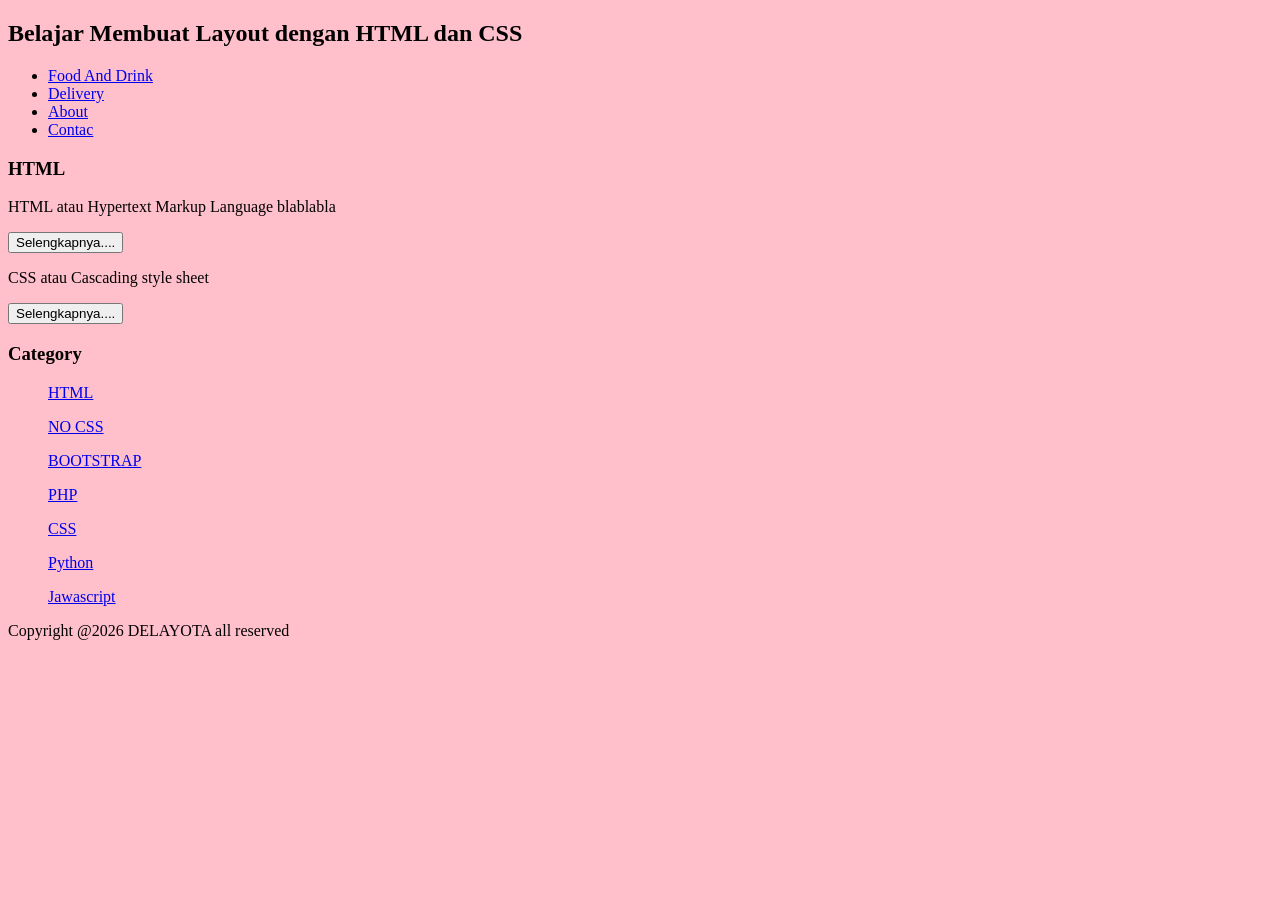
==== index.html @ 48ff5899 "Update index.html" ====
<!DOCTYPE html>
<html lang="en">
 <head>
 <body bgcolor="pink">
    <link rel="stylesheet" href="style.css">
 </head>
 <link rel="stylesheet" href="style.css">
 <body>
  <div class="header">
      <div class="jarak">
        <h2>Belajar Membuat Layout dengan HTML dan CSS</h2>
      </div>
  </div>
  <div class="menu">
          <ul>
                  <li><a href="index.html">Food And Drink</a></li>
                  <li><a href="about.html">Delivery</a></li>
                  <li><a href="blog.html">About</a></li>
                  <li><a href="contac.html">Contac</a></li>
          </ul>
  </div>
     <h3>HTML</h3>

     <p>HTML atau Hypertext Markup Language blablabla</p>
     <button>Selengkapnya....</button>       
     <P>CSS atau Cascading style sheet</p>
     <button>Selengkapnya....</button>


   <h3>Category</h3>
   <ul>
     <p><a href="#" >HTML</a><?p>
     <p><a href="#" >NO CSS</a></p>
     <p><a href="#" >BOOTSTRAP</a></p>
     <p><a href="#" >PHP</a></p>
     <p><a href="#" >CSS</a></p>
     <p><a href="#" >Python</a></p>
     <p><a href="#" >Jawascript</a></p>
   </ul>
     <p>Copyright @2026 DELAYOTA all reserved</p>
   </body>
</HTML>
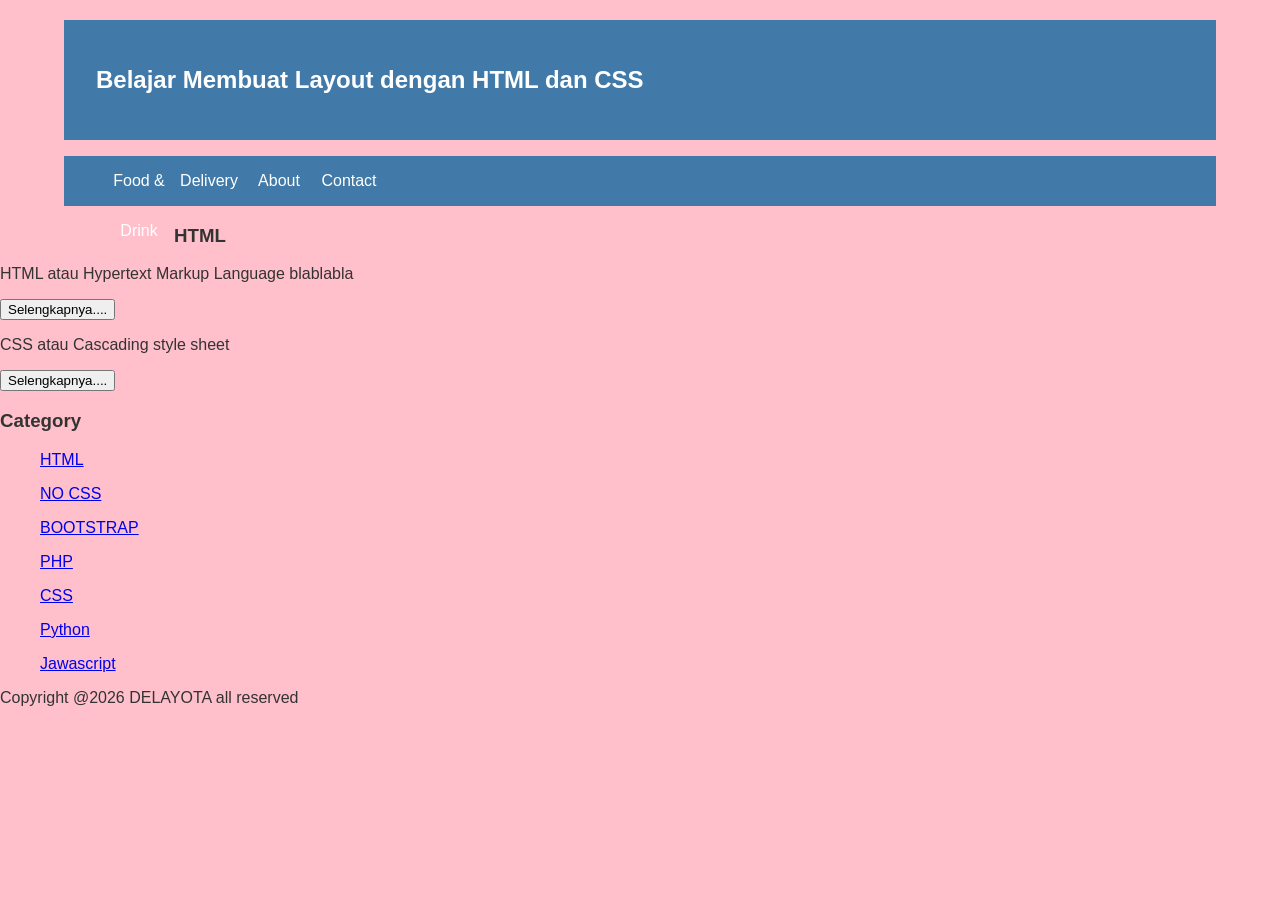
==== commit 27020c98: "Update index.html" ====
--- a/index.html
+++ b/index.html
@@ -13,10 +13,10 @@
   </div>
   <div class="menu">
           <ul>
-                  <li><a href="index.html">Food And Drink</a></li>
+                  <li><a href="index.html">Food & Drink</a></li>
                   <li><a href="about.html">Delivery</a></li>
                   <li><a href="blog.html">About</a></li>
-                  <li><a href="contac.html">Contac</a></li>
+                  <li><a href="contac.html">Contact</a></li>
           </ul>
   </div>
      <h3>HTML</h3>
--- a/style.css
+++ b/style.css
@@ -0,0 +1,48 @@
+body{
+    background-color:pink;
+    color:#333;
+    width:100%;
+    font-family:sans-serif;
+    margin:0 auto;
+}
+
+.header{
+    width:90%;
+    margin:0 auto;
+    height:120px;
+    line-height:120px;
+    background:#417aa8;
+    color:#fff;
+}
+
+.jarak{
+    padding:0 2pc;
+}
+
+.menu{
+    background-color:#417aa8;
+    height:50px;
+    line-height:50px;
+    position:relative;
+    width:90%;
+    margin:0 auto;
+    padding:0 auto;
+}
+
+.menu ul {
+    list-style:none;
+}
+
+.menu ul li a {
+    float:left;
+    width:70px;
+    display:block;
+    text-align:center;
+    color:#FFF;
+    text-decoration:none;
+}
+
+.menu ul li a:hover {
+    background-color:#4b88bb;
+    display:block;
+}
--- a/style.css
+++ b/style.css
@@ -0,0 +1,48 @@
+body{
+    background-color:pink;
+    color:#333;
+    width:100%;
+    font-family:sans-serif;
+    margin:0 auto;
+}
+
+.header{
+    width:90%;
+    margin:0 auto;
+    height:120px;
+    line-height:120px;
+    background:#417aa8;
+    color:#fff;
+}
+
+.jarak{
+    padding:0 2pc;
+}
+
+.menu{
+    background-color:#417aa8;
+    height:50px;
+    line-height:50px;
+    position:relative;
+    width:90%;
+    margin:0 auto;
+    padding:0 auto;
+}
+
+.menu ul {
+    list-style:none;
+}
+
+.menu ul li a {
+    float:left;
+    width:70px;
+    display:block;
+    text-align:center;
+    color:#FFF;
+    text-decoration:none;
+}
+
+.menu ul li a:hover {
+    background-color:#4b88bb;
+    display:block;
+}
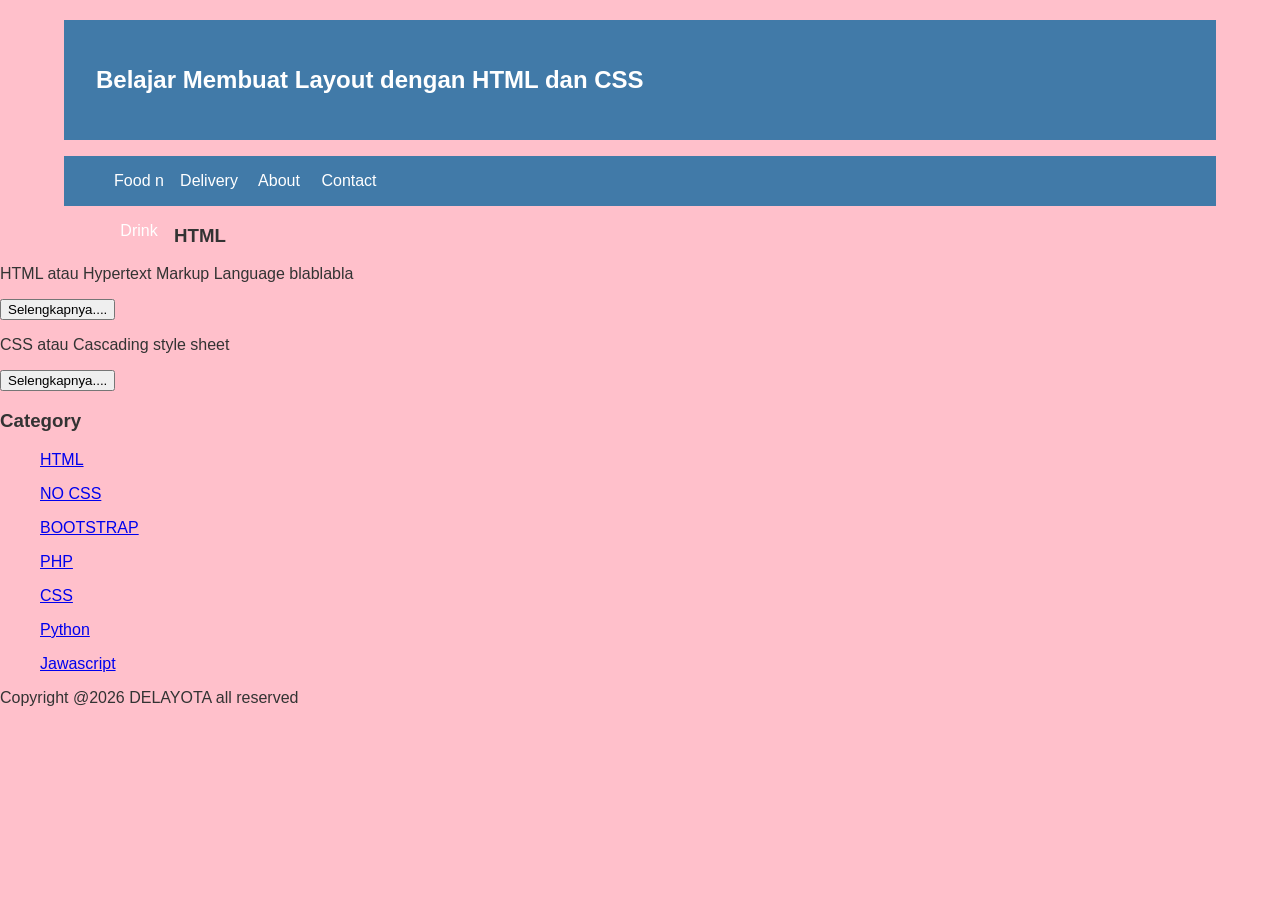
==== commit 20eae99b: "Update index.html" ====
--- a/index.html
+++ b/index.html
@@ -13,7 +13,7 @@
   </div>
   <div class="menu">
           <ul>
-                  <li><a href="index.html">Food & Drink</a></li>
+                  <li><a href="index.html">Food n Drink</a></li>
                   <li><a href="about.html">Delivery</a></li>
                   <li><a href="blog.html">About</a></li>
                   <li><a href="contac.html">Contact</a></li>
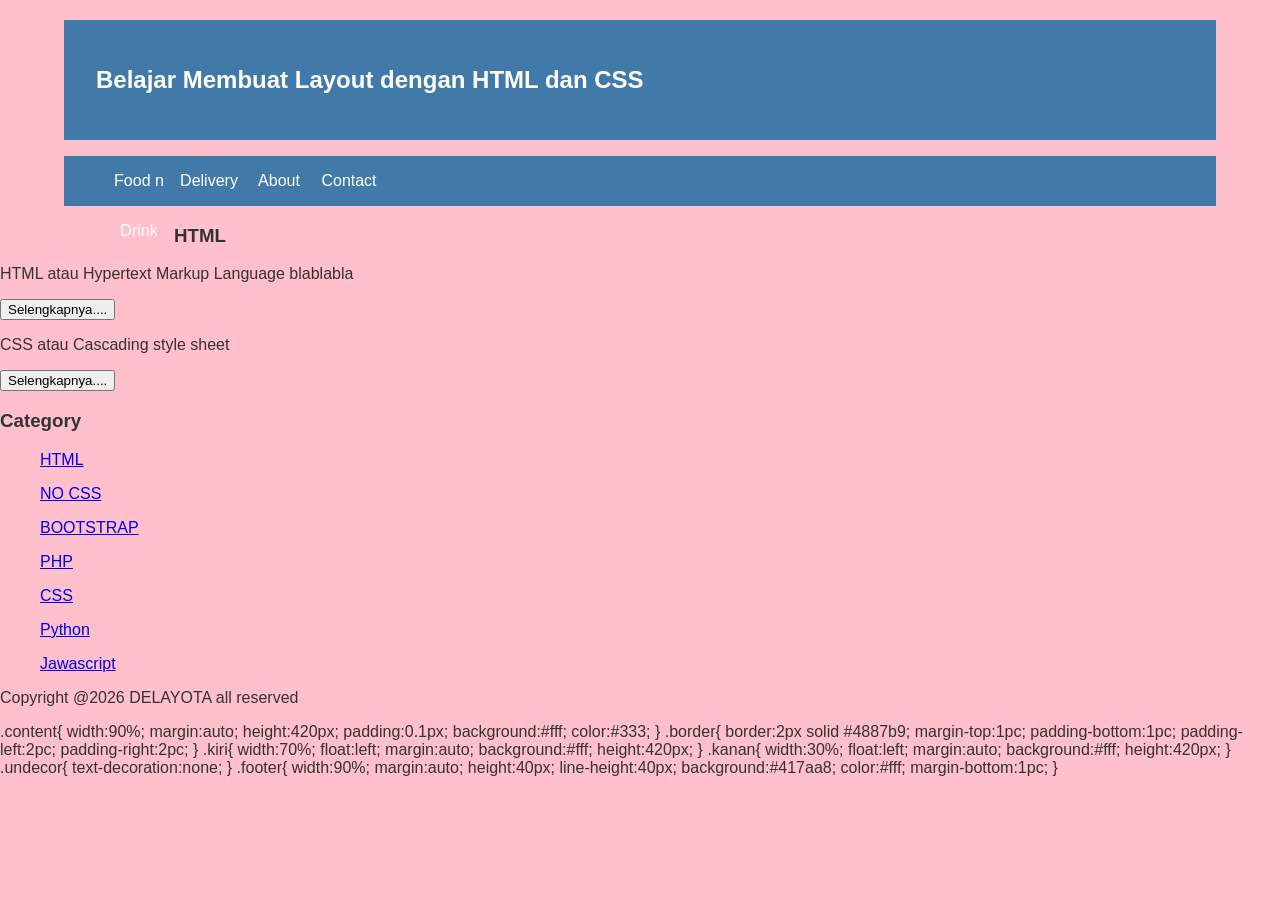
==== commit a666ea74: "Update index.html" ====
--- a/index.html
+++ b/index.html
@@ -41,3 +41,49 @@
    </body>
 </HTML>
 
+.content{
+    width:90%;
+    margin:auto;
+    height:420px;
+    padding:0.1px;
+    background:#fff;
+    color:#333;
+}
+
+.border{
+    border:2px solid #4887b9;
+    margin-top:1pc;
+    padding-bottom:1pc;
+    padding-left:2pc;
+    padding-right:2pc;
+}
+
+.kiri{
+    width:70%;
+    float:left;
+    margin:auto;
+    background:#fff;
+    height:420px;
+}
+
+.kanan{
+    width:30%;
+    float:left;
+    margin:auto;
+    background:#fff;
+    height:420px;
+}
+
+.undecor{
+    text-decoration:none;
+}
+
+.footer{
+    width:90%;
+    margin:auto;
+    height:40px;
+    line-height:40px;
+    background:#417aa8;
+    color:#fff;
+    margin-bottom:1pc;
+}
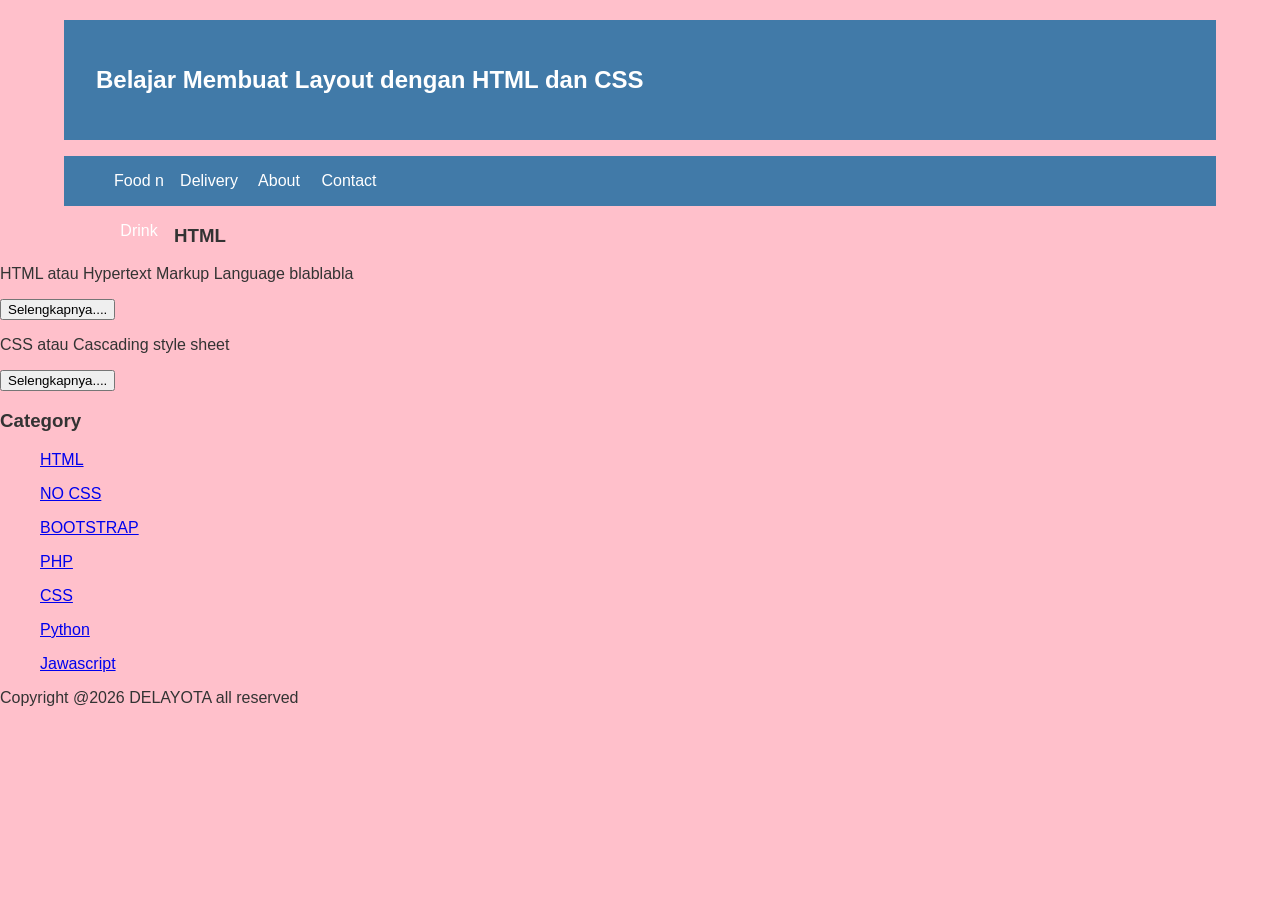
==== commit f3b0e1cd: "Update index.html" ====
--- a/index.html
+++ b/index.html
@@ -41,49 +41,3 @@
    </body>
 </HTML>
 
-.content{
-    width:90%;
-    margin:auto;
-    height:420px;
-    padding:0.1px;
-    background:#fff;
-    color:#333;
-}
-
-.border{
-    border:2px solid #4887b9;
-    margin-top:1pc;
-    padding-bottom:1pc;
-    padding-left:2pc;
-    padding-right:2pc;
-}
-
-.kiri{
-    width:70%;
-    float:left;
-    margin:auto;
-    background:#fff;
-    height:420px;
-}
-
-.kanan{
-    width:30%;
-    float:left;
-    margin:auto;
-    background:#fff;
-    height:420px;
-}
-
-.undecor{
-    text-decoration:none;
-}
-
-.footer{
-    width:90%;
-    margin:auto;
-    height:40px;
-    line-height:40px;
-    background:#417aa8;
-    color:#fff;
-    margin-bottom:1pc;
-}
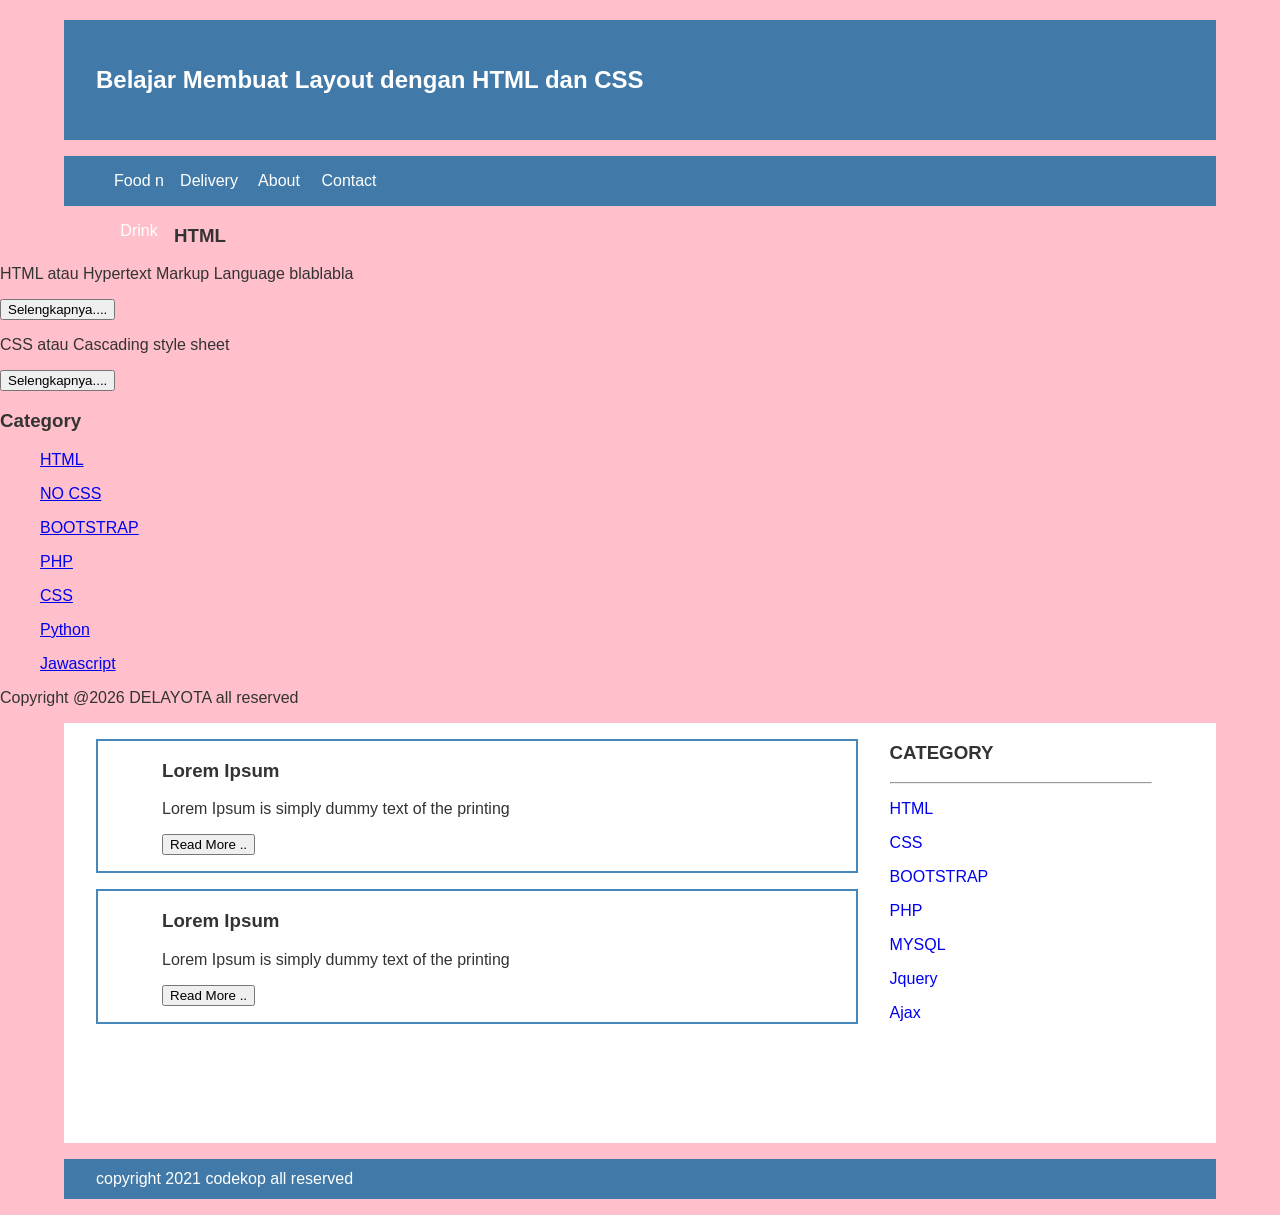
==== commit 440a7268: "Update index.html" ====
--- a/index.html
+++ b/index.html
@@ -41,3 +41,49 @@
    </body>
 </HTML>
 
+<div class="content">
+        <div class="jarak">
+                <!-- kiri -->
+                <div class="kiri">
+                        <!-- blog -->
+                        <div class="border">
+                                <div class="jarak">
+                                        <h3>Lorem Ipsum</h3>
+                                        <p>Lorem Ipsum is simply dummy text of the printing</p>
+                                        <button class="btn">Read More ..</button>
+                                </div>
+                        </div>
+                        <!-- end blog -->
+                        <!-- blog -->
+                        <div class="border">
+                                <div class="jarak">
+                                        <h3>Lorem Ipsum</h3>
+                                        <p>Lorem Ipsum is simply dummy text of the printing</p>
+                                        <button class="btn">Read More ..</button>
+                                </div>
+                        </div>
+                        <!-- end blog -->
+                 </div>
+                 <!-- kiri -->
+                 <!-- kanan -->
+                 <div class="kanan">
+                         <div class="jarak">
+                                 <h3>CATEGORY</h3>
+                                 <hr/>
+                                 <p><a href="#" class="undecor">HTML</a></p>
+                                 <p><a href="#" class="undecor">CSS</a></p>
+                                 <p><a href="#" class="undecor">BOOTSTRAP</a></p>
+                                 <p><a href="#" class="undecor">PHP</a></p>
+                                 <p><a href="#" class="undecor">MYSQL</a></p>
+                                 <p><a href="#" class="undecor">Jquery</a></p>
+                                 <p><a href="#" class="undecor">Ajax</a></p>
+                          </div>
+                      </div>
+                      <!-- kanan -->
+       </div>
+</div>
+<div class="footer">
+        <div class="jarak">
+                <p>copyright 2021 codekop all reserved</p>
+        </div>
+</div>
--- a/style.css
+++ b/style.css
@@ -46,3 +46,50 @@
     background-color:#4b88bb;
     display:block;
 }
+
+.content{
+    width:90%;
+    margin:auto;
+    height:420px;
+    padding:0.1px;
+    background:#fff;
+    color:#333;
+}
+
+.border{
+    border:2px solid #4887b9;
+    margin-top:1pc;
+    padding-bottom:1pc;
+    padding-left:2pc;
+    padding-right:2pc;
+}
+
+.kiri{
+    width:70%;
+    float:left;
+    margin:auto;
+    background:#fff;
+    height:420px;
+}
+
+.kanan{
+    width:30%;
+    float:left;
+    margin:auto;
+    background:#fff;
+    height:420px;
+}
+
+.undecor{
+    text-decoration:none;
+}
+
+.footer{
+    width:90%;
+    margin:auto;
+    height:40px;
+    line-height:40px;
+    background:#417aa8;
+    color:#fff;
+    margin-bottom:1pc;
+}
--- a/style.css
+++ b/style.css
@@ -46,3 +46,50 @@
     background-color:#4b88bb;
     display:block;
 }
+
+.content{
+    width:90%;
+    margin:auto;
+    height:420px;
+    padding:0.1px;
+    background:#fff;
+    color:#333;
+}
+
+.border{
+    border:2px solid #4887b9;
+    margin-top:1pc;
+    padding-bottom:1pc;
+    padding-left:2pc;
+    padding-right:2pc;
+}
+
+.kiri{
+    width:70%;
+    float:left;
+    margin:auto;
+    background:#fff;
+    height:420px;
+}
+
+.kanan{
+    width:30%;
+    float:left;
+    margin:auto;
+    background:#fff;
+    height:420px;
+}
+
+.undecor{
+    text-decoration:none;
+}
+
+.footer{
+    width:90%;
+    margin:auto;
+    height:40px;
+    line-height:40px;
+    background:#417aa8;
+    color:#fff;
+    margin-bottom:1pc;
+}
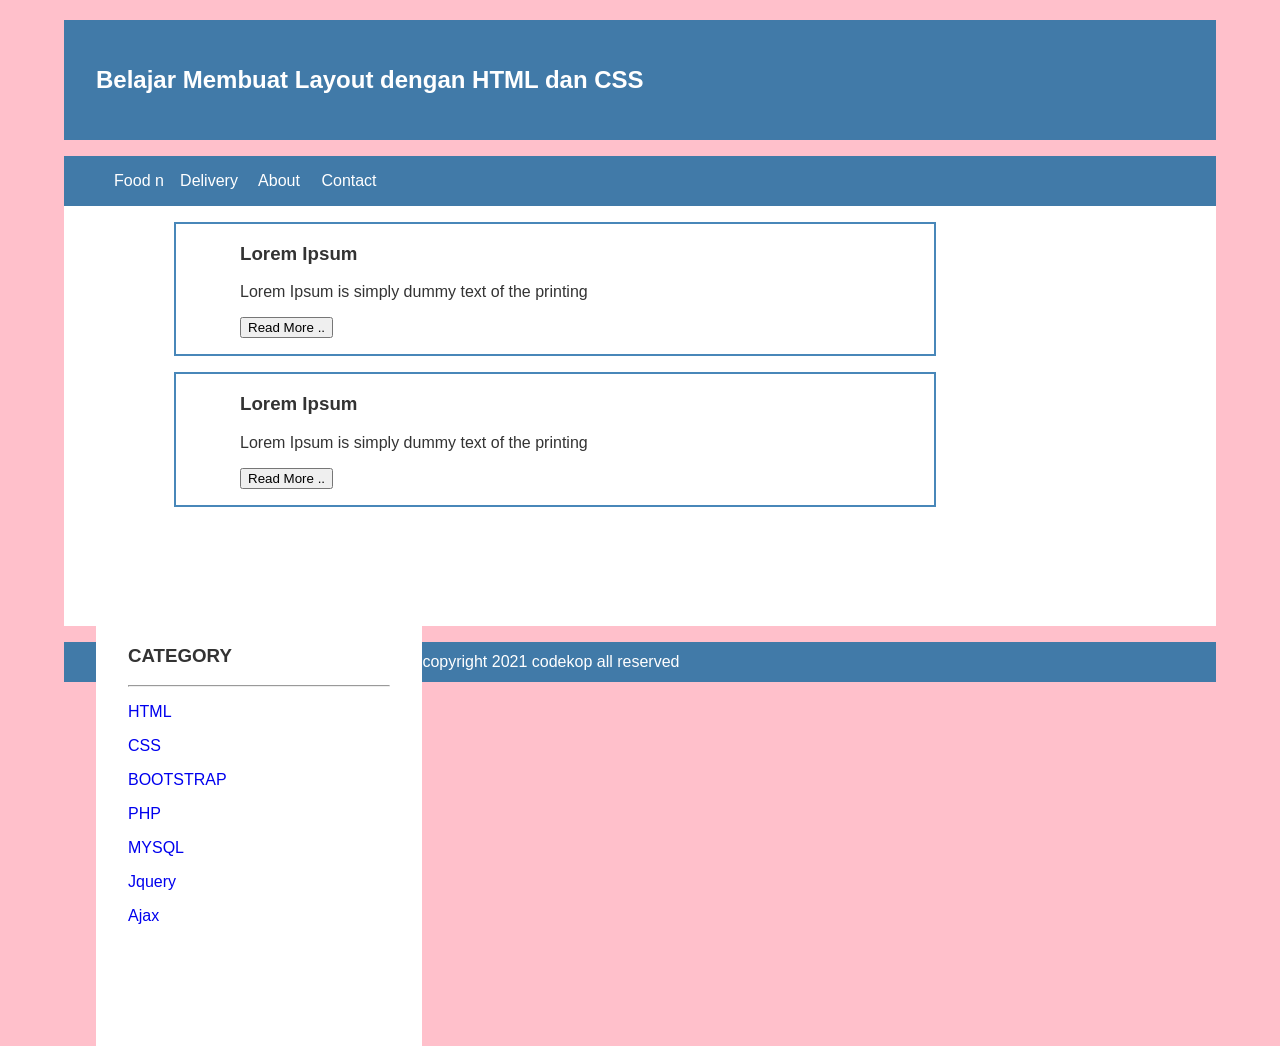
==== commit d32dbafe: "Update index.html" ====
--- a/index.html
+++ b/index.html
@@ -19,26 +19,7 @@
                   <li><a href="contac.html">Contact</a></li>
           </ul>
   </div>
-     <h3>HTML</h3>
-
-     <p>HTML atau Hypertext Markup Language blablabla</p>
-     <button>Selengkapnya....</button>       
-     <P>CSS atau Cascading style sheet</p>
-     <button>Selengkapnya....</button>
-
-
-   <h3>Category</h3>
-   <ul>
-     <p><a href="#" >HTML</a><?p>
-     <p><a href="#" >NO CSS</a></p>
-     <p><a href="#" >BOOTSTRAP</a></p>
-     <p><a href="#" >PHP</a></p>
-     <p><a href="#" >CSS</a></p>
-     <p><a href="#" >Python</a></p>
-     <p><a href="#" >Jawascript</a></p>
-   </ul>
-     <p>Copyright @2026 DELAYOTA all reserved</p>
-   </body>
+     
 </HTML>
 
 <div class="content">
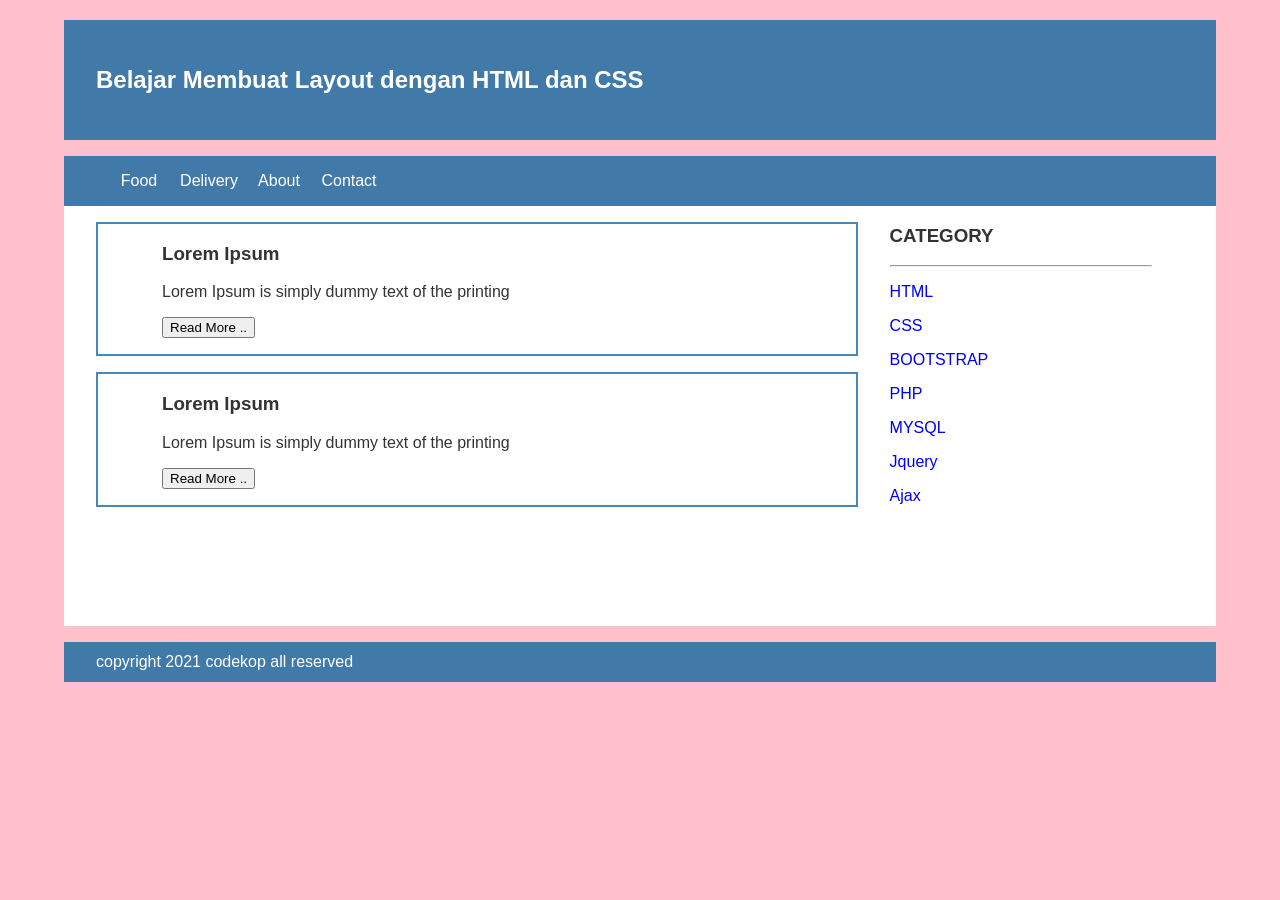
==== commit 34af95d4: "Update index.html" ====
--- a/index.html
+++ b/index.html
@@ -13,7 +13,7 @@
   </div>
   <div class="menu">
           <ul>
-                  <li><a href="index.html">Food n Drink</a></li>
+                  <li><a href="index.html">Food</a></li>
                   <li><a href="about.html">Delivery</a></li>
                   <li><a href="blog.html">About</a></li>
                   <li><a href="contac.html">Contact</a></li>
